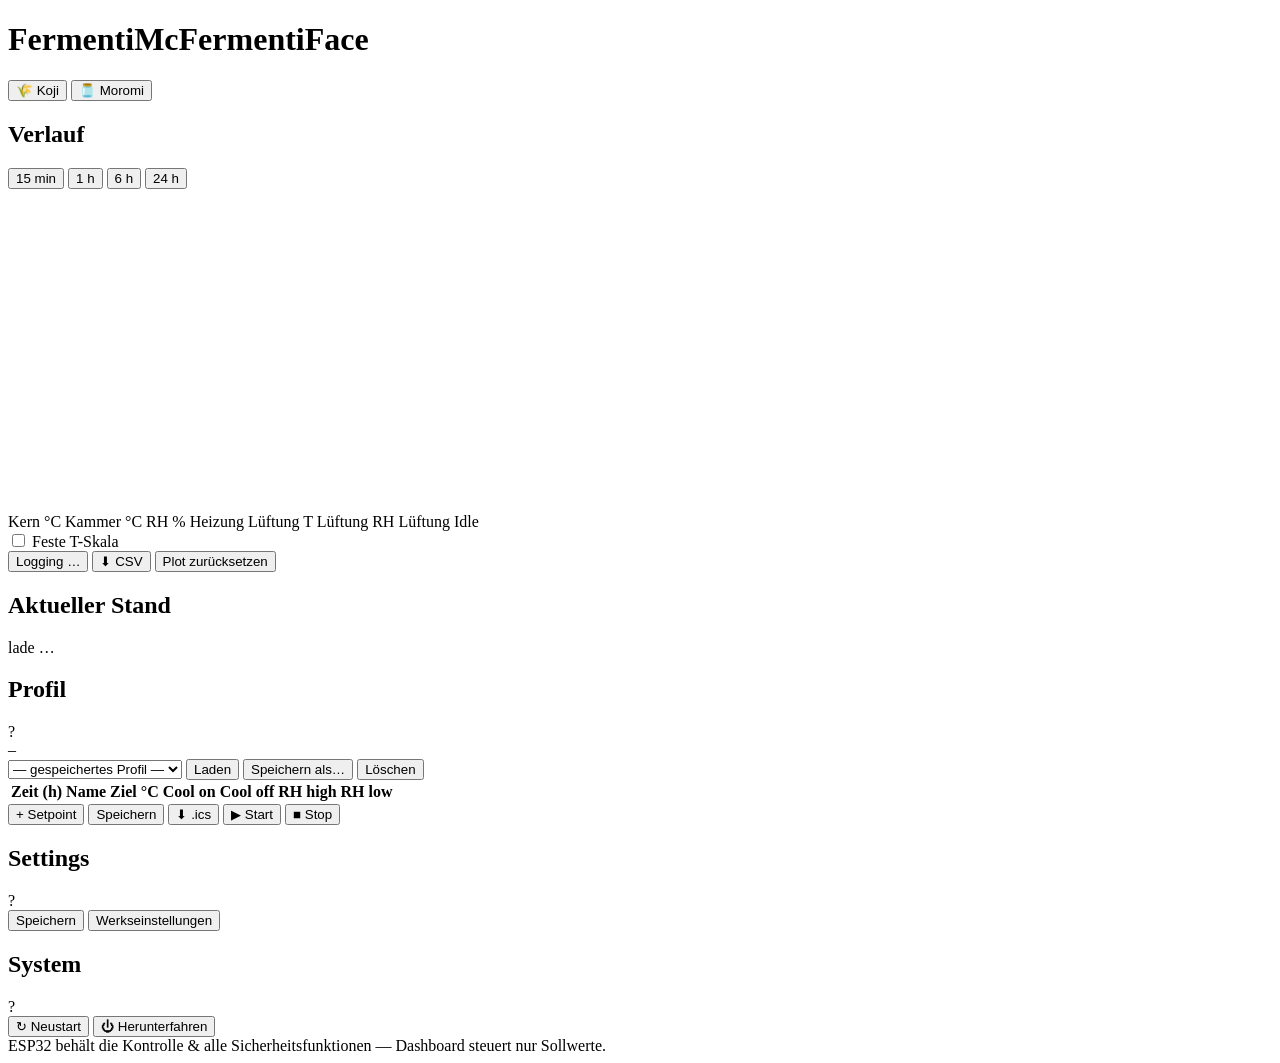
==== dashboard/templates/index.html @ 59095727 "repo: split into firmware/ and dashboard/, brand the splash screen The repository root held 15 ESP32" ====
<!doctype html>
<html lang="de">
<head>
  <meta charset="utf-8">
  <meta name="viewport" content="width=device-width, initial-scale=1">
  <title>FermentiMcFermentiFace</title>
  <link rel="icon" href="/static/fmcff_logo.png">
  <link rel="stylesheet" href="/static/style.css">
</head>
<body>
  <header>
    <h1><img class="logo" src="/static/fmcff_logo.png" alt="">FermentiMcFermentiFace</h1>
  </header>

  <div class="layout">
    <nav class="sidenav" id="sidenav">
      <button class="navbtn active" data-view="koji">🌾 Koji</button>
      <button class="navbtn" data-view="moromi">🫙 Moromi</button>
    </nav>

    <main>
    <!-- ══ KOJI view ═══════════════════════════════════════ -->
    <div id="view-koji" class="view">

      <section class="card">
        <div class="card-head">
          <h2>Verlauf</h2>
          <div class="ranges" id="ranges">
            <button data-min="15">15 min</button>
            <button data-min="60" class="active">1 h</button>
            <button data-min="360">6 h</button>
            <button data-min="1440">24 h</button>
          </div>
        </div>
        <div class="chart-wrap">
          <canvas id="chart" width="900" height="320"></canvas>
          <div id="tip" class="tip" hidden></div>
        </div>
        <div class="legend">
          <span class="lg core">Kern °C</span>
          <span class="lg cham">Kammer °C</span>
          <span class="lg rh">RH %</span>
          <span class="lg heat">Heizung</span>
          <span class="lg ft">Lüftung T</span>
          <span class="lg frh">Lüftung RH</span>
          <span class="lg fi">Lüftung Idle</span>
        </div>
        <div class="scalectl">
          <label><input type="checkbox" id="scaleManual"> Feste T-Skala</label>
          <span id="scaleInputs" hidden>
            <input type="number" id="scaleTmin" step="1"> – <input type="number" id="scaleTmax" step="1"> °C
          </span>
        </div>
        <div class="btns">
          <button id="logToggle">Logging …</button>
          <button id="csvExport">⬇ CSV</button>
          <button id="plotReset" class="stop">Plot zurücksetzen</button>
        </div>
      </section>

      <section class="card">
        <div class="card-head"><h2>Aktueller Stand</h2></div>
        <div id="live" class="stats off">lade …</div>
      </section>

      <section class="card">
        <div class="card-head">
          <div class="htitle">
            <h2>Profil</h2>
            <span class="help" data-tip="Leere Felder werden vom vorherigen Setpoint übernommen (Forward-Merge). Beim Start wird eine Kalender-Datei (.ics) mit den Setpoints erstellt.">?</span>
          </div>
          <div id="profState" class="pill">–</div>
        </div>
        <div class="proflib">
          <select id="profSelect"><option value="">— gespeichertes Profil —</option></select>
          <button id="loadProf">Laden</button>
          <button id="saveAsProf">Speichern als…</button>
          <button id="delProf" class="stop">Löschen</button>
        </div>
        <table id="profTable">
          <thead>
            <tr>
              <th>Zeit (h)</th><th>Name</th>
              <th>Ziel °C</th>
              <th>Cool on</th><th>Cool off</th>
              <th>RH high</th><th>RH low</th><th></th>
            </tr>
          </thead>
          <tbody id="profBody"></tbody>
        </table>
        <div class="btns">
          <button id="addPoint">+ Setpoint</button>
          <button id="saveProf">Speichern</button>
          <button id="dlIcs">⬇ .ics</button>
          <button id="startProf" class="go">▶ Start</button>
          <button id="stopProf" class="stop">■ Stop</button>
        </div>
      </section>

      <section class="card">
        <div class="card-head">
          <div class="htitle">
            <h2>Settings</h2>
            <span class="help" data-tip="Gelten, wenn kein Profil läuft — und als Basis fürs Profil.">?</span>
          </div>
        </div>
        <div id="manualForm" class="mgroups"></div>
        <div class="btns">
          <button id="saveManual">Speichern</button>
          <button id="resetManual" class="stop">Werkseinstellungen</button>
        </div>
      </section>

    </div><!-- /view-koji -->

    <!-- ══ MOROMI view ═════════════════════════════════════ -->
    <div id="view-moromi" class="view" hidden>

      <section class="card">
        <div class="card-head">
          <h2>Moromi — Verlauf</h2>
          <div class="ranges" id="mRanges">
            <button data-min="360">6 h</button>
            <button data-min="1440" class="active">24 h</button>
            <button data-min="10080">7 T</button>
            <button data-min="43200">30 T</button>
          </div>
        </div>
        <div class="chart-wrap">
          <canvas id="mChart" width="900" height="300"></canvas>
          <div id="mTip" class="tip" hidden></div>
        </div>
        <div class="legend">
          <span class="lg core">Temperatur °C</span>
          <span class="lg batt">Batterie V</span>
        </div>
        <div class="btns">
          <button id="mCsv">⬇ CSV</button>
          <button id="mPlotReset" class="stop">Plot zurücksetzen</button>
        </div>
      </section>

      <section class="card">
        <div class="card-head"><h2>Aktueller Stand</h2></div>
        <div id="mLive" class="stats off">lade …</div>
      </section>

    </div><!-- /view-moromi -->

    <!-- ══ System (common to both) ═════════════════════════ -->
    <section class="card">
      <div class="card-head">
        <div class="htitle">
          <h2>System</h2>
          <span class="help" data-tip="Vor dem Stromtrennen herunterfahren und warten, bis die grüne LED am Pi aus ist — schützt die SD-Karte vor Beschädigung.">?</span>
        </div>
      </div>
      <div class="btns">
        <button id="btnReboot">↻ Neustart</button>
        <button id="btnShutdown" class="stop">⏻ Herunterfahren</button>
      </div>
    </section>

    </main>
  </div>

  <footer>ESP32 behält die Kontrolle &amp; alle Sicherheitsfunktionen — Dashboard steuert nur Sollwerte.</footer>

  <script src="/static/app.js"></script>
</body>
</html>
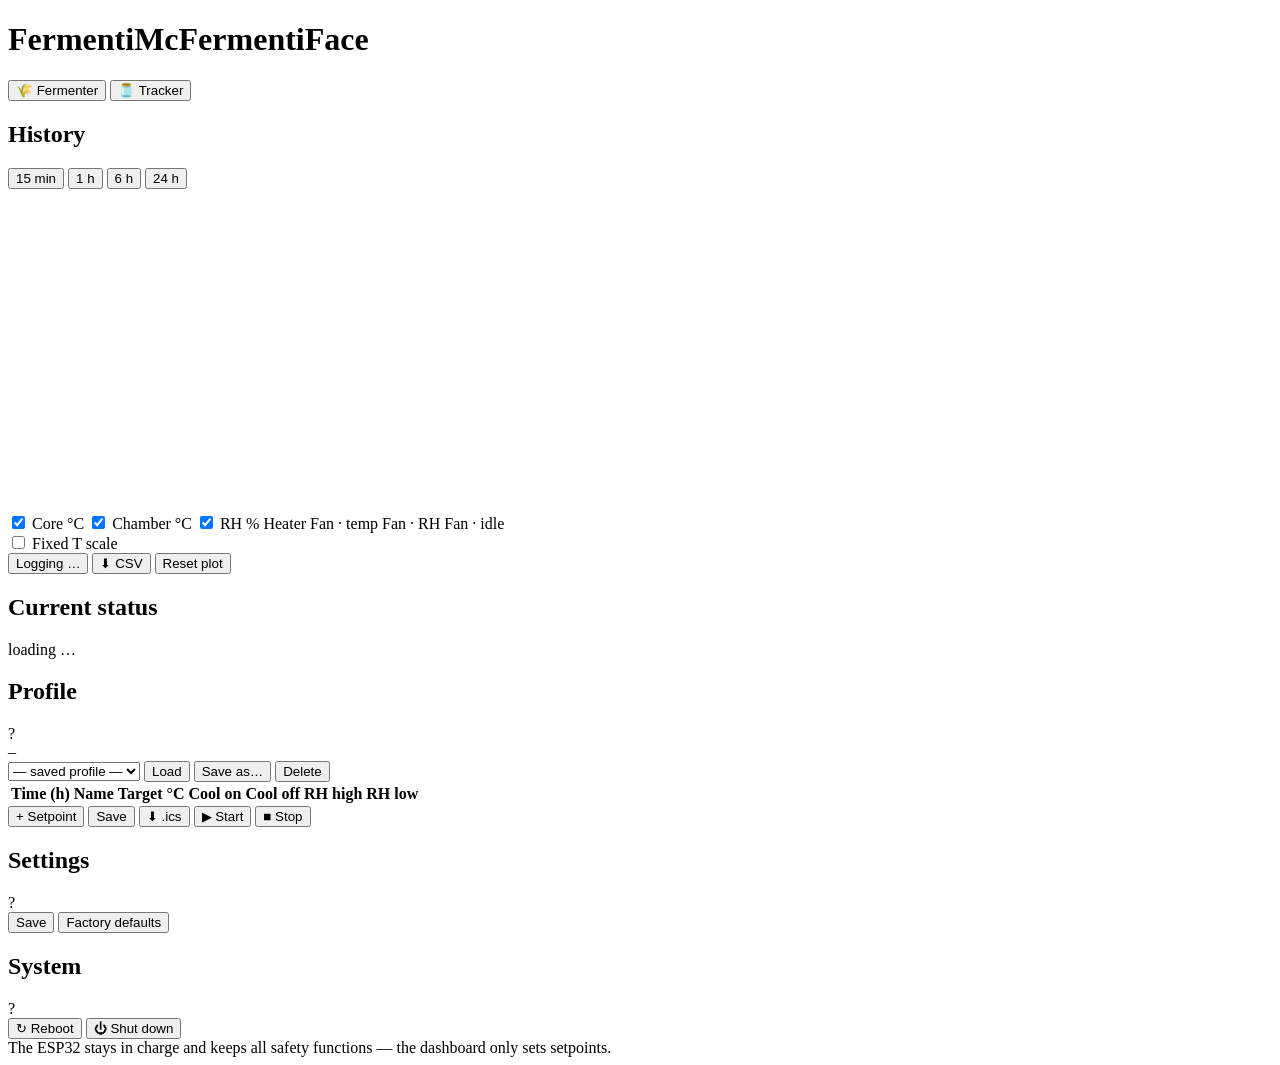
==== commit 929accb6: "dashboard: English UI, Fermenter/Tracker tabs, toggleable curves Translate the whole dashboard to En" ====
--- a/dashboard/templates/index.html
+++ b/dashboard/templates/index.html
@@ -1,5 +1,5 @@
 <!doctype html>
-<html lang="de">
+<html lang="en">
 <head>
   <meta charset="utf-8">
   <meta name="viewport" content="width=device-width, initial-scale=1">
@@ -14,17 +14,17 @@
 
   <div class="layout">
     <nav class="sidenav" id="sidenav">
-      <button class="navbtn active" data-view="koji">🌾 Koji</button>
-      <button class="navbtn" data-view="moromi">🫙 Moromi</button>
+      <button class="navbtn active" data-view="fermenter">🌾 Fermenter</button>
+      <button class="navbtn" data-view="tracker">🫙 Tracker</button>
     </nav>
 
     <main>
-    <!-- ══ KOJI view ═══════════════════════════════════════ -->
-    <div id="view-koji" class="view">
+    <!-- ══ FERMENTER view ══════════════════════════════════ -->
+    <div id="view-fermenter" class="view">
 
       <section class="card">
         <div class="card-head">
-          <h2>Verlauf</h2>
+          <h2>History</h2>
           <div class="ranges" id="ranges">
             <button data-min="15">15 min</button>
             <button data-min="60" class="active">1 h</button>
@@ -37,16 +37,16 @@
           <div id="tip" class="tip" hidden></div>
         </div>
         <div class="legend">
-          <span class="lg core">Kern °C</span>
-          <span class="lg cham">Kammer °C</span>
-          <span class="lg rh">RH %</span>
-          <span class="lg heat">Heizung</span>
-          <span class="lg ft">Lüftung T</span>
-          <span class="lg frh">Lüftung RH</span>
-          <span class="lg fi">Lüftung Idle</span>
+          <label class="lg core"><input type="checkbox" data-series="core" checked> Core °C</label>
+          <label class="lg cham"><input type="checkbox" data-series="chamber" checked> Chamber °C</label>
+          <label class="lg rh"><input type="checkbox" data-series="rh" checked> RH %</label>
+          <span class="lg heat">Heater</span>
+          <span class="lg ft">Fan · temp</span>
+          <span class="lg frh">Fan · RH</span>
+          <span class="lg fi">Fan · idle</span>
         </div>
         <div class="scalectl">
-          <label><input type="checkbox" id="scaleManual"> Feste T-Skala</label>
+          <label><input type="checkbox" id="scaleManual"> Fixed T scale</label>
           <span id="scaleInputs" hidden>
             <input type="number" id="scaleTmin" step="1"> – <input type="number" id="scaleTmax" step="1"> °C
           </span>
@@ -54,34 +54,34 @@
         <div class="btns">
           <button id="logToggle">Logging …</button>
           <button id="csvExport">⬇ CSV</button>
-          <button id="plotReset" class="stop">Plot zurücksetzen</button>
+          <button id="plotReset" class="stop">Reset plot</button>
         </div>
       </section>
 
       <section class="card">
-        <div class="card-head"><h2>Aktueller Stand</h2></div>
-        <div id="live" class="stats off">lade …</div>
+        <div class="card-head"><h2>Current status</h2></div>
+        <div id="live" class="stats off">loading …</div>
       </section>
 
       <section class="card">
         <div class="card-head">
           <div class="htitle">
-            <h2>Profil</h2>
-            <span class="help" data-tip="Leere Felder werden vom vorherigen Setpoint übernommen (Forward-Merge). Beim Start wird eine Kalender-Datei (.ics) mit den Setpoints erstellt.">?</span>
+            <h2>Profile</h2>
+            <span class="help" data-tip="Empty fields carry over from the previous setpoint (forward merge). Starting a profile also downloads a calendar file (.ics) with its steps.">?</span>
           </div>
           <div id="profState" class="pill">–</div>
         </div>
         <div class="proflib">
-          <select id="profSelect"><option value="">— gespeichertes Profil —</option></select>
-          <button id="loadProf">Laden</button>
-          <button id="saveAsProf">Speichern als…</button>
-          <button id="delProf" class="stop">Löschen</button>
+          <select id="profSelect"><option value="">— saved profile —</option></select>
+          <button id="loadProf">Load</button>
+          <button id="saveAsProf">Save as…</button>
+          <button id="delProf" class="stop">Delete</button>
         </div>
         <table id="profTable">
           <thead>
             <tr>
-              <th>Zeit (h)</th><th>Name</th>
-              <th>Ziel °C</th>
+              <th>Time (h)</th><th>Name</th>
+              <th>Target °C</th>
               <th>Cool on</th><th>Cool off</th>
               <th>RH high</th><th>RH low</th><th></th>
             </tr>
@@ -90,7 +90,7 @@
         </table>
         <div class="btns">
           <button id="addPoint">+ Setpoint</button>
-          <button id="saveProf">Speichern</button>
+          <button id="saveProf">Save</button>
           <button id="dlIcs">⬇ .ics</button>
           <button id="startProf" class="go">▶ Start</button>
           <button id="stopProf" class="stop">■ Stop</button>
@@ -101,29 +101,29 @@
         <div class="card-head">
           <div class="htitle">
             <h2>Settings</h2>
-            <span class="help" data-tip="Gelten, wenn kein Profil läuft — und als Basis fürs Profil.">?</span>
+            <span class="help" data-tip="Used when no profile is running — and as the base a profile builds on.">?</span>
           </div>
         </div>
         <div id="manualForm" class="mgroups"></div>
         <div class="btns">
-          <button id="saveManual">Speichern</button>
-          <button id="resetManual" class="stop">Werkseinstellungen</button>
+          <button id="saveManual">Save</button>
+          <button id="resetManual" class="stop">Factory defaults</button>
         </div>
       </section>
 
-    </div><!-- /view-koji -->
+    </div><!-- /view-fermenter -->
 
-    <!-- ══ MOROMI view ═════════════════════════════════════ -->
-    <div id="view-moromi" class="view" hidden>
+    <!-- ══ TRACKER view ════════════════════════════════════ -->
+    <div id="view-tracker" class="view" hidden>
 
       <section class="card">
         <div class="card-head">
-          <h2>Moromi — Verlauf</h2>
+          <h2>Tracker — History</h2>
           <div class="ranges" id="mRanges">
             <button data-min="360">6 h</button>
             <button data-min="1440" class="active">24 h</button>
-            <button data-min="10080">7 T</button>
-            <button data-min="43200">30 T</button>
+            <button data-min="10080">7 d</button>
+            <button data-min="43200">30 d</button>
           </div>
         </div>
         <div class="chart-wrap">
@@ -131,40 +131,40 @@
           <div id="mTip" class="tip" hidden></div>
         </div>
         <div class="legend">
-          <span class="lg core">Temperatur °C</span>
-          <span class="lg batt">Batterie V</span>
+          <label class="lg core"><input type="checkbox" data-mseries="temp" checked> Temperature °C</label>
+          <label class="lg batt"><input type="checkbox" data-mseries="batt" checked> Battery V</label>
         </div>
         <div class="btns">
           <button id="mCsv">⬇ CSV</button>
-          <button id="mPlotReset" class="stop">Plot zurücksetzen</button>
+          <button id="mPlotReset" class="stop">Reset plot</button>
         </div>
       </section>
 
       <section class="card">
-        <div class="card-head"><h2>Aktueller Stand</h2></div>
-        <div id="mLive" class="stats off">lade …</div>
+        <div class="card-head"><h2>Current status</h2></div>
+        <div id="mLive" class="stats off">loading …</div>
       </section>
 
-    </div><!-- /view-moromi -->
+    </div><!-- /view-tracker -->
 
     <!-- ══ System (common to both) ═════════════════════════ -->
     <section class="card">
       <div class="card-head">
         <div class="htitle">
           <h2>System</h2>
-          <span class="help" data-tip="Vor dem Stromtrennen herunterfahren und warten, bis die grüne LED am Pi aus ist — schützt die SD-Karte vor Beschädigung.">?</span>
+          <span class="help" data-tip="Shut down before cutting power and wait until the Pi's green LED is off — this protects the SD card from corruption.">?</span>
         </div>
       </div>
       <div class="btns">
-        <button id="btnReboot">↻ Neustart</button>
-        <button id="btnShutdown" class="stop">⏻ Herunterfahren</button>
+        <button id="btnReboot">↻ Reboot</button>
+        <button id="btnShutdown" class="stop">⏻ Shut down</button>
       </div>
     </section>
 
     </main>
   </div>
 
-  <footer>ESP32 behält die Kontrolle &amp; alle Sicherheitsfunktionen — Dashboard steuert nur Sollwerte.</footer>
+  <footer>The ESP32 stays in charge and keeps all safety functions — the dashboard only sets setpoints.</footer>
 
   <script src="/static/app.js"></script>
 </body>
